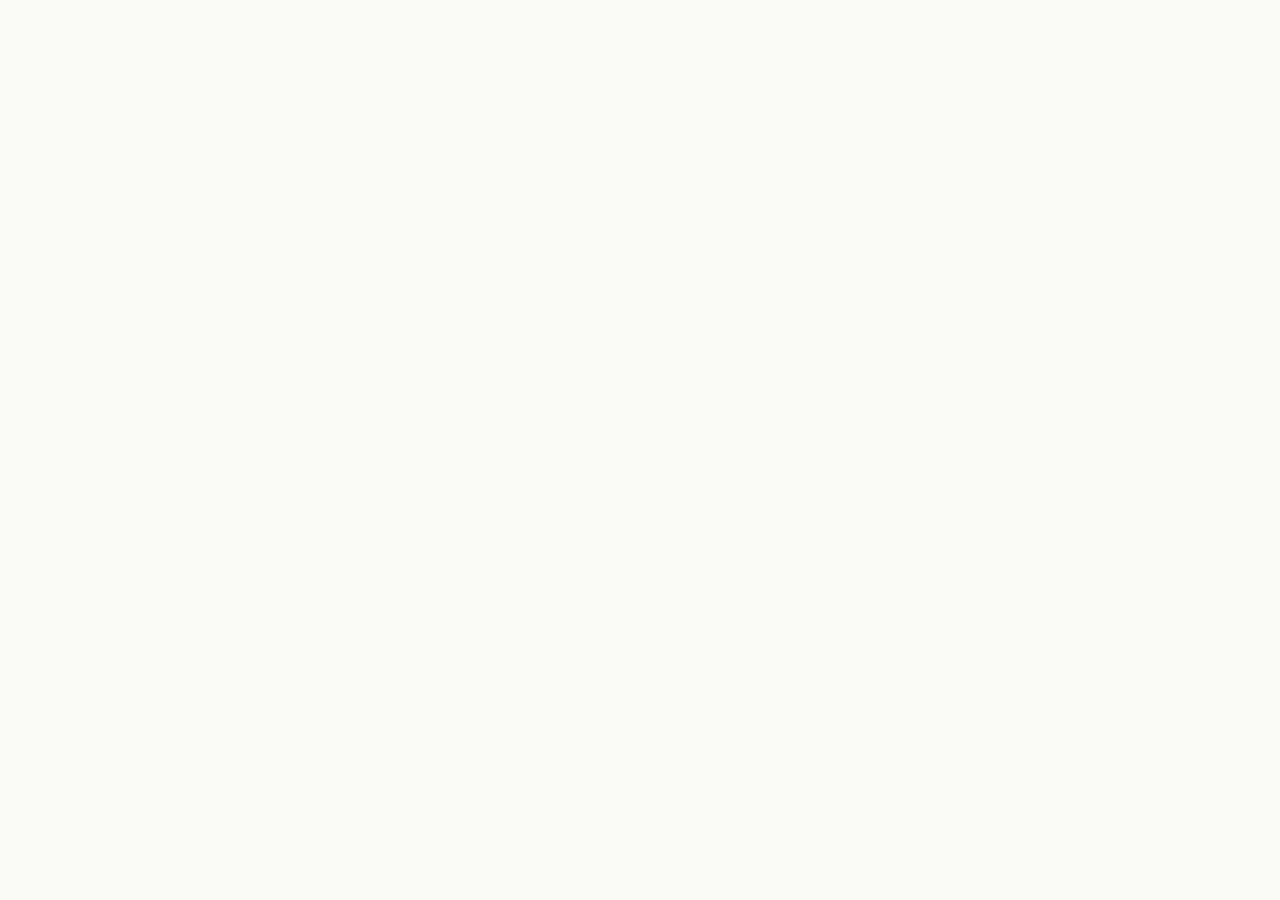
==== index.html @ 197f0a6a "fix: подключить Leaflet и markercluster в index.html и landing.html Карта (GIS) в кабинете админа ис" ====
<!doctype html>
<html lang="ru">
<head>
  <meta charset="utf-8" />
  <meta name="viewport" content="width=device-width, initial-scale=1" />
  <title>AfricaPortal — Кабинеты</title>

  <link rel="preconnect" href="https://fonts.googleapis.com">
  <link rel="preconnect" href="https://fonts.gstatic.com" crossorigin>
  <link rel="stylesheet" href="https://fonts.googleapis.com/css2?family=DM+Serif+Display&family=Plus+Jakarta+Sans:wght@400;500;600;700&display=swap">

  <link rel="stylesheet" href="styles.css" />

  <!-- Leaflet (GIS-карта) -->
  <link rel="stylesheet" href="https://unpkg.com/leaflet@1.9.4/dist/leaflet.css" />
  <link rel="stylesheet" href="https://unpkg.com/leaflet.markercluster@1.5.3/dist/MarkerCluster.css" />
  <link rel="stylesheet" href="https://unpkg.com/leaflet.markercluster@1.5.3/dist/MarkerCluster.Default.css" />
  <script src="https://unpkg.com/leaflet@1.9.4/dist/leaflet.js"></script>
  <script src="https://unpkg.com/leaflet.markercluster@1.5.3/dist/leaflet.markercluster.js"></script>
</head>
<body>
  <div id="root"></div>

  <script src="https://unpkg.com/react@18.3.1/umd/react.development.js" integrity="sha384-hD6/rw4ppMLGNu3tX5cjIb+uRZ7UkRJ6BPkLpg4hAu/6onKUg4lLsHAs9EBPT82L" crossorigin="anonymous"></script>
  <script src="https://unpkg.com/react-dom@18.3.1/umd/react-dom.development.js" integrity="sha384-u6aeetuaXnQ38mYT8rp6sbXaQe3NL9t+IBXmnYxwkUI2Hw4bsp2Wvmx4yRQF1uAm" crossorigin="anonymous"></script>
  <script src="https://unpkg.com/@babel/standalone@7.29.0/babel.min.js" integrity="sha384-m08KidiNqLdpJqLq95G/LEi8Qvjl/xUYll3QILypMoQ65QorJ9Lvtp2RXYGBFj1y" crossorigin="anonymous"></script>

  <script type="text/babel" src="data.jsx"></script>
  <script type="text/babel" src="ui.jsx"></script>
  <script type="text/babel" src="tweaks-panel.jsx"></script>
  <script type="text/babel" src="admin.jsx"></script>
  <script type="text/babel" src="partner.jsx"></script>
  <script type="text/babel" src="app.jsx"></script>
</body>
</html>
---- styles.css ----
/* AfricaPortal — Pan-African design system */

:root {
  /* Pan-African brand colors */
  --pa-red:         #D32F2F;
  --pa-red-light:   #FFEBEE;
  --pa-red-dark:    #B71C1C;
  --pa-green:       #2E7D32;
  --pa-green-light: #E8F5E9;
  --pa-green-dark:  #1B5E20;
  --pa-gold:        #F5C842;
  --pa-gold-light:  #FFFDE7;
  --pa-gold-mid:    #C8960A;
  --pa-night:       #1A0A00;
  --pa-night-mid:   #2C1A0A;
  --pa-night-light: #3D2A14;

  /* Sand neutrals */
  --sand-50:   #FAFAF6;
  --sand-100:  #F4EFE6;
  --sand-200:  #EAE6DC;
  --sand-300:  #DCD3BD;
  --sand-400:  #C8B89A;
  --sand-600:  #6B5A48;
  --sand-700:  #4A3E32;
  --sand-900:  #1A0A00;

  /* Semantic */
  --color-primary:        var(--pa-red);
  --color-primary-light:  var(--pa-red-light);
  --color-secondary:      var(--pa-green);
  --color-accent:         var(--pa-gold);
  --color-surface:        #ffffff;
  --color-surface-mute:   var(--sand-50);
  --color-base:           var(--sand-50);
  --color-border:         var(--sand-200);
  --color-border-strong:  var(--sand-300);
  --color-text:           var(--pa-night);
  --color-text-muted:     var(--sand-600);
  --color-text-hint:      var(--sand-400);
  --color-sidebar-bg:     #ffffff;
  --color-sidebar-text:   var(--pa-night);
  --color-sidebar-muted:  var(--sand-600);
  --color-sidebar-hover:  var(--sand-100);
  --color-sidebar-active-bg:   var(--pa-red-light);
  --color-sidebar-active-text: var(--pa-red-dark);
  --color-topbar-bg:      var(--sand-50);

  --shadow-rest:  0 1px 3px rgba(26,10,0,.07), 0 1px 2px rgba(26,10,0,.05);
  --shadow-hover: 0 8px 24px rgba(26,10,0,.10), 0 2px 6px rgba(26,10,0,.06);
  --shadow-pop:   0 16px 40px rgba(26,10,0,.18), 0 4px 12px rgba(26,10,0,.10);

  --radius-pill:  999px;
  --radius-ctl:   10px;
  --radius-card:  16px;
  --radius-hero:  22px;
}

/* ─── Themes ─── */
[data-theme="dark"] {
  --color-base:               var(--pa-night-mid);
  --color-surface:            var(--pa-night);
  --color-surface-mute:       var(--pa-night-mid);
  --color-sidebar-bg:         var(--pa-night);
  --color-sidebar-text:       var(--sand-100);
  --color-sidebar-muted:      var(--sand-400);
  --color-sidebar-hover:      var(--pa-night-light);
  --color-sidebar-active-bg:  var(--pa-night-light);
  --color-sidebar-active-text: var(--pa-gold);
  --color-topbar-bg:          var(--pa-night-mid);
  --color-border:             var(--pa-night-light);
  --color-border-strong:      #4d3a1f;
  --color-text:               var(--sand-100);
  --color-text-muted:         var(--sand-400);
  --color-text-hint:          var(--sand-600);
  --shadow-rest:  0 1px 3px rgba(0,0,0,.4), 0 1px 2px rgba(0,0,0,.3);
  --shadow-hover: 0 8px 24px rgba(0,0,0,.5), 0 2px 6px rgba(0,0,0,.3);
}

[data-theme="green"] {
  --color-sidebar-bg:         #1B5E20;
  --color-sidebar-text:       #F1F8E9;
  --color-sidebar-muted:      #A5D6A7;
  --color-sidebar-hover:      #2E7D32;
  --color-sidebar-active-bg:  #0d3d12;
  --color-sidebar-active-text: var(--pa-gold);
  --color-base:               #F1F8E9;
  --color-topbar-bg:          #F1F8E9;
}

[data-theme="gold"] {
  --color-base:               #FFFDE7;
  --color-topbar-bg:          #FFF8C4;
  --color-sidebar-bg:         #FFFDE7;
  --color-sidebar-hover:      #FFF8C4;
  --color-sidebar-active-bg:  #FFF59D;
  --color-sidebar-active-text: var(--pa-night);
}

/* ─── Base ─── */
* { box-sizing: border-box; }
html, body { margin: 0; padding: 0; }
body {
  font-family: 'Plus Jakarta Sans', system-ui, -apple-system, sans-serif;
  font-size: 14px;
  line-height: 1.5;
  color: var(--color-text);
  background: var(--color-base);
  -webkit-font-smoothing: antialiased;
  text-wrap: pretty;
}
.app-root {
  min-height: 100vh;
  background: var(--color-base);
  color: var(--color-text);
  transition: background-color .25s ease, color .25s ease;
}
.serif { font-family: 'DM Serif Display', Georgia, serif; font-weight: 400; }

h1, h2, h3, h4 {
  font-family: 'DM Serif Display', Georgia, serif;
  font-weight: 400;
  margin: 0;
  line-height: 1.15;
  color: var(--color-text);
}

button { font-family: inherit; cursor: pointer; }

/* Caption / uppercase tag */
.cap {
  font-size: 11px;
  font-weight: 700;
  letter-spacing: 0.06em;
  text-transform: uppercase;
  color: var(--color-text-muted);
}

/* ─── Focus visible ─── */
*:focus-visible {
  outline: 2px solid var(--pa-green);
  outline-offset: 2px;
  border-radius: 6px;
}

/* ─── Scrollbars ─── */
::-webkit-scrollbar { width: 10px; height: 10px; }
::-webkit-scrollbar-track { background: transparent; }
::-webkit-scrollbar-thumb {
  background: var(--color-border-strong);
  border-radius: 999px;
  border: 2px solid var(--color-base);
}
::-webkit-scrollbar-thumb:hover { background: var(--sand-600); }

/* ─── Pan African stripe ─── */
.pa-stripe { display: flex; width: 100%; flex-shrink: 0; }
.pa-stripe > span { flex: 1; }
.pa-stripe .s1 { background: var(--pa-red); }
.pa-stripe .s2 { background: var(--pa-night); }
.pa-stripe .s3 { background: var(--pa-green); }
.pa-stripe .s4 { background: var(--pa-gold); }

/* ─── Buttons ─── */
.btn {
  display: inline-flex;
  align-items: center;
  justify-content: center;
  gap: 8px;
  height: 40px;
  padding: 0 18px;
  border-radius: var(--radius-ctl);
  font-size: 14px;
  font-weight: 500;
  border: none;
  cursor: pointer;
  transition: all .15s ease;
  white-space: nowrap;
  text-decoration: none;
  user-select: none;
}
.btn:disabled { opacity: .5; cursor: not-allowed; }

.btn-primary {
  background: var(--color-primary);
  color: white;
}
.btn-primary:hover { filter: brightness(.92); }

.btn-secondary {
  background: transparent;
  color: var(--color-secondary);
  border: 1.5px solid var(--color-secondary);
}
.btn-secondary:hover { background: var(--pa-green-light); }

.btn-ghost {
  background: var(--sand-100);
  color: var(--pa-night);
}
[data-theme="dark"] .btn-ghost { background: var(--pa-night-light); color: var(--sand-100); }
.btn-ghost:hover { background: var(--sand-200); }
[data-theme="dark"] .btn-ghost:hover { background: #4d3a1f; }

.btn-danger {
  background: var(--pa-red-light);
  color: var(--pa-red);
}
.btn-danger:hover { background: var(--pa-red); color: white; }

.btn-gold {
  background: var(--pa-gold);
  color: var(--pa-night);
}
.btn-gold:hover { filter: brightness(.95); }

.btn-sm { height: 32px; padding: 0 12px; font-size: 13px; }
.btn-icon { width: 36px; padding: 0; height: 36px; }

/* ─── Inputs ─── */
.input, .textarea, .select {
  width: 100%;
  height: 40px;
  padding: 0 12px;
  border: 1.5px solid var(--color-border);
  border-radius: var(--radius-ctl);
  background: var(--color-surface);
  color: var(--color-text);
  font-family: inherit;
  font-size: 14px;
  transition: border-color .15s, box-shadow .15s;
  outline: none;
}
.textarea { height: auto; padding: 10px 12px; resize: vertical; min-height: 90px; }
.input::placeholder, .textarea::placeholder { color: var(--color-text-hint); }
.input:focus, .textarea:focus, .select:focus {
  border-color: var(--pa-green);
  box-shadow: 0 0 0 3px var(--pa-green-light);
}

/* ─── Status badge ─── */
.badge {
  display: inline-flex;
  align-items: center;
  gap: 6px;
  padding: 2px 12px;
  border-radius: var(--radius-pill);
  font-size: 12px;
  font-weight: 600;
  line-height: 1.5;
  white-space: nowrap;
}
.badge-dot {
  width: 6px; height: 6px;
  border-radius: 50%;
  flex-shrink: 0;
}
.badge-active   { background: var(--pa-green-light); color: var(--pa-green-dark); }
.badge-pending  { background: var(--pa-gold-light);  color: var(--pa-gold-mid); }
.badge-rejected { background: var(--pa-red-light);   color: var(--pa-red-dark); }
.badge-verified { background: var(--pa-night);       color: var(--pa-gold); }
.badge-draft    { background: var(--sand-100);       color: var(--sand-600); }
.badge-featured { background: var(--pa-gold-light);  color: var(--pa-night); }
.badge-new      { background: var(--pa-red); color: white; }

[data-theme="dark"] .badge-draft { background: var(--pa-night-light); color: var(--sand-300); }

.badge-dot-active   { background: var(--pa-green); }
.badge-dot-pending  { background: var(--pa-gold-mid); }
.badge-dot-rejected { background: var(--pa-red); }
.badge-dot-draft    { background: var(--sand-400); }

/* Pulse for urgent badges */
@keyframes pulse-soft {
  0%, 100% { box-shadow: 0 0 0 0 rgba(211, 47, 47, .4); }
  50% { box-shadow: 0 0 0 6px rgba(211, 47, 47, 0); }
}
.pulse { animation: pulse-soft 2s infinite; }

/* ─── Card ─── */
.card {
  background: var(--color-surface);
  border: 1px solid var(--color-border);
  border-radius: var(--radius-card);
  box-shadow: var(--shadow-rest);
  transition: box-shadow .2s ease, transform .2s ease;
}
.card-hover:hover { box-shadow: var(--shadow-hover); transform: translateY(-1px); }

.card-pad { padding: 20px; }

/* ─── Layout ─── */
.shell {
  display: flex;
  min-height: 100vh;
  background: var(--color-base);
}
.shell-main {
  flex: 1;
  min-width: 0;
  display: flex;
  flex-direction: column;
}
.shell-content {
  flex: 1;
  padding: 24px 32px 64px;
  max-width: 100%;
  overflow-x: hidden;
}

/* ─── Sidebar ─── */
.sidebar {
  width: 240px;
  flex-shrink: 0;
  background: var(--color-sidebar-bg);
  border-right: 1px solid var(--color-border);
  display: flex;
  flex-direction: column;
  color: var(--color-sidebar-text);
  transition: width .25s cubic-bezier(.4,0,.2,1);
  position: sticky;
  top: 0;
  height: 100vh;
  z-index: 30;
}
.sidebar-collapsed { width: 64px; }

.sidebar-brand {
  display: flex;
  align-items: center;
  gap: 10px;
  padding: 18px 18px 14px;
  flex-shrink: 0;
  overflow: hidden;
  white-space: nowrap;
}
.sidebar-collapsed .sidebar-brand { padding: 18px 12px 14px; }

.brand-logo {
  width: 32px; height: 32px;
  border-radius: 8px;
  background: var(--pa-night);
  color: var(--pa-gold);
  display: grid;
  place-items: center;
  flex-shrink: 0;
  font-family: 'DM Serif Display', serif;
  font-size: 18px;
  position: relative;
  overflow: hidden;
}
.brand-logo::after {
  content: '';
  position: absolute;
  bottom: 0; left: 0; right: 0;
  height: 4px;
  background: linear-gradient(to right, var(--pa-red) 0 25%, var(--pa-night) 25% 50%, var(--pa-green) 50% 75%, var(--pa-gold) 75% 100%);
}

.sidebar .brand-text {
  font-family: 'DM Serif Display', serif;
  font-size: 17px;
  line-height: 1;
  letter-spacing: -.01em;
  color: var(--color-sidebar-text);
}
.sidebar .brand-text .accent { color: var(--pa-red); }
[data-theme="dark"]  .sidebar .brand-text .accent,
[data-theme="green"] .sidebar .brand-text .accent { color: var(--pa-gold); }

.sidebar-section {
  padding: 6px 14px;
  margin-top: 14px;
  font-size: 10px;
  font-weight: 700;
  letter-spacing: .1em;
  text-transform: uppercase;
  color: var(--color-sidebar-muted);
  overflow: hidden;
  white-space: nowrap;
  text-overflow: ellipsis;
}
.sidebar-collapsed .sidebar-section {
  font-size: 0;
  border-top: 1px solid var(--color-border);
  margin: 14px 12px 0;
  padding: 8px 0;
}

.sidebar-nav { flex: 1; overflow-y: auto; overflow-x: hidden; padding-bottom: 12px; }

.nav-item {
  display: flex;
  align-items: center;
  gap: 12px;
  height: 38px;
  margin: 2px 10px;
  padding: 0 12px;
  border-radius: 9px;
  color: var(--color-sidebar-text);
  font-size: 13.5px;
  font-weight: 500;
  cursor: pointer;
  border: none;
  background: transparent;
  width: calc(100% - 20px);
  text-align: left;
  position: relative;
  transition: background .12s ease, color .12s ease;
}
.nav-item:hover { background: var(--color-sidebar-hover); }
.nav-item.active {
  background: var(--color-sidebar-active-bg);
  color: var(--color-sidebar-active-text);
  font-weight: 600;
}
.nav-item.active::before {
  content: '';
  position: absolute;
  left: -10px;
  top: 8px; bottom: 8px;
  width: 3px;
  border-radius: 0 3px 3px 0;
  background: var(--pa-red);
}
[data-theme="green"] .nav-item.active::before,
[data-theme="dark"] .nav-item.active::before { background: var(--pa-gold); }

.nav-icon { width: 18px; height: 18px; flex-shrink: 0; opacity: .9; }
.nav-label { flex: 1; min-width: 0; overflow: hidden; text-overflow: ellipsis; white-space: nowrap; }
.nav-count {
  background: var(--pa-red);
  color: white;
  font-size: 11px;
  font-weight: 700;
  padding: 1px 7px;
  border-radius: 999px;
  min-width: 22px;
  text-align: center;
}
.nav-chip {
  font-size: 10px;
  font-weight: 700;
  padding: 2px 7px;
  border-radius: 999px;
  background: var(--pa-gold);
  color: var(--pa-night);
  letter-spacing: .03em;
}

.sidebar-collapsed .nav-label,
.sidebar-collapsed .nav-count,
.sidebar-collapsed .nav-chip { display: none; }
.sidebar-collapsed .nav-item { justify-content: center; padding: 0; margin: 2px 8px; width: calc(100% - 16px); }

.sidebar-footer {
  border-top: 1px solid var(--color-border);
  padding: 12px;
  flex-shrink: 0;
}

/* ─── Theme switcher ─── */
.theme-switcher {
  display: flex;
  align-items: center;
  gap: 6px;
  padding: 6px;
  background: var(--color-base);
  border-radius: 10px;
}
[data-theme="dark"] .theme-switcher { background: var(--pa-night-light); }
.sidebar-collapsed .theme-switcher { flex-direction: column; }

.theme-dot-btn {
  flex: 1;
  height: 32px;
  border-radius: 7px;
  border: 2px solid transparent;
  background: transparent;
  cursor: pointer;
  display: flex;
  align-items: center;
  justify-content: center;
  gap: 3px;
  padding: 0;
  transition: border-color .15s, transform .15s;
}
.theme-dot-btn:hover { transform: translateY(-1px); }
.theme-dot-btn.active { border-color: var(--pa-green); }
[data-theme="dark"] .theme-dot-btn.active { border-color: var(--pa-gold); }

.theme-dot {
  width: 8px; height: 8px;
  border-radius: 50%;
  border: 1px solid rgba(0,0,0,.1);
}

/* ─── Topbar ─── */
.topbar {
  height: 60px;
  background: var(--color-topbar-bg);
  border-bottom: 1px solid var(--color-border);
  display: flex;
  align-items: center;
  gap: 16px;
  padding: 0 32px;
  position: sticky;
  top: 0;
  z-index: 20;
  backdrop-filter: blur(8px);
}

.crumbs { display: flex; align-items: center; gap: 6px; font-size: 13px; color: var(--color-text-muted); min-width: 0; }
.crumbs .sep { opacity: .4; }
.crumbs .last { color: var(--color-text); font-weight: 600; }

.topbar-search {
  flex: 1;
  max-width: 420px;
  margin-left: auto;
  position: relative;
}
.topbar-search .input { padding-left: 38px; height: 38px; background: var(--color-surface); }
.topbar-search .kbd {
  position: absolute;
  right: 8px; top: 50%;
  transform: translateY(-50%);
  font-size: 11px;
  font-weight: 600;
  color: var(--color-text-hint);
  background: var(--color-base);
  border: 1px solid var(--color-border);
  border-radius: 5px;
  padding: 2px 6px;
}
.topbar-search .search-ico {
  position: absolute;
  left: 12px; top: 50%;
  transform: translateY(-50%);
  color: var(--color-text-muted);
  pointer-events: none;
}

.topbar-bell {
  position: relative;
  width: 38px; height: 38px;
  display: grid;
  place-items: center;
  background: var(--color-surface);
  border: 1px solid var(--color-border);
  border-radius: 10px;
  color: var(--color-text);
  cursor: pointer;
}
.topbar-bell .dot {
  position: absolute;
  top: 8px; right: 9px;
  width: 8px; height: 8px;
  background: var(--pa-red);
  border-radius: 50%;
  border: 2px solid var(--color-topbar-bg);
}

.user-chip {
  display: flex;
  align-items: center;
  gap: 10px;
  padding: 4px 10px 4px 4px;
  border-radius: 999px;
  background: var(--color-surface);
  border: 1px solid var(--color-border);
}
.user-chip .av {
  width: 30px; height: 30px;
  border-radius: 50%;
  background: linear-gradient(135deg, var(--pa-red) 0%, var(--pa-gold) 100%);
  color: white;
  display: grid;
  place-items: center;
  font-weight: 700;
  font-size: 12px;
  flex-shrink: 0;
}
.user-chip .name { font-size: 13px; font-weight: 600; line-height: 1.1; }
.user-chip .role { font-size: 10px; color: var(--color-text-muted); letter-spacing: .04em; text-transform: uppercase; font-weight: 700; }
.role-chip {
  font-size: 10px;
  font-weight: 700;
  letter-spacing: .04em;
  padding: 4px 9px;
  border-radius: 999px;
  background: var(--pa-night);
  color: var(--pa-gold);
  text-transform: uppercase;
}

/* Role switcher (segmented control in topbar) */
.role-switch {
  display: inline-flex;
  align-items: center;
  background: var(--color-surface);
  border: 1px solid var(--color-border);
  border-radius: 999px;
  padding: 3px;
  gap: 2px;
}
.role-switch button {
  display: inline-flex;
  align-items: center;
  gap: 5px;
  height: 30px;
  padding: 0 12px;
  border: none;
  background: transparent;
  color: var(--color-text-muted);
  font-size: 12.5px;
  font-weight: 600;
  border-radius: 999px;
  cursor: pointer;
  white-space: nowrap;
  transition: background .15s, color .15s;
}
.role-switch button:hover { color: var(--color-text); }
.role-switch button.active {
  background: var(--pa-night);
  color: var(--pa-gold);
}
[data-theme="green"] .role-switch button.active { background: var(--pa-green-dark); color: white; }
[data-theme="gold"] .role-switch button.active { background: var(--pa-red); color: white; }

/* Home button (back to landing) */
.home-btn {
  display: inline-flex;
  align-items: center;
  gap: 6px;
  height: 38px;
  padding: 0 14px;
  background: var(--color-surface);
  border: 1px solid var(--color-border);
  border-radius: 10px;
  color: var(--color-text);
  font-size: 13px;
  font-weight: 600;
  cursor: pointer;
  text-decoration: none;
  transition: all .15s;
}
.home-btn:hover {
  border-color: var(--pa-red);
  color: var(--pa-red);
}
.home-btn.spec-btn:hover {
  border-color: var(--pa-green);
  color: var(--pa-green);
}

.sub-chip {
  display: inline-flex;
  align-items: center;
  gap: 6px;
  padding: 4px 12px;
  border-radius: 999px;
  background: var(--pa-night);
  color: var(--pa-gold);
  font-size: 12px;
  font-weight: 700;
  letter-spacing: .02em;
}
.sub-chip .days { color: var(--sand-300); font-weight: 500; font-size: 11px; }

/* ─── Page header ─── */
.page-head {
  display: flex;
  align-items: center;
  justify-content: space-between;
  gap: 16px;
  margin-bottom: 22px;
  flex-wrap: wrap;
}
.page-title {
  font-size: 26px;
  letter-spacing: -.01em;
}
.page-sub { color: var(--color-text-muted); font-size: 13.5px; margin-top: 4px; }

/* ─── Metric card ─── */
.metric {
  background: var(--color-surface);
  border: 1px solid var(--color-border);
  border-radius: var(--radius-card);
  padding: 18px 18px 16px;
  box-shadow: var(--shadow-rest);
  position: relative;
  overflow: hidden;
  transition: transform .18s, box-shadow .18s;
}
.metric:hover { transform: translateY(-2px); box-shadow: var(--shadow-hover); }

.metric-head {
  display: flex;
  align-items: center;
  justify-content: space-between;
  margin-bottom: 10px;
}
.metric-label { font-size: 11px; font-weight: 700; text-transform: uppercase; letter-spacing: .06em; color: var(--color-text-muted); }
.metric-icon {
  width: 28px; height: 28px;
  border-radius: 8px;
  display: grid;
  place-items: center;
  background: var(--sand-100);
  color: var(--color-text);
}
.metric-icon.red { background: var(--pa-red-light); color: var(--pa-red); }
.metric-icon.green { background: var(--pa-green-light); color: var(--pa-green); }
.metric-icon.gold { background: var(--pa-gold-light); color: var(--pa-gold-mid); }

[data-theme="dark"] .metric-icon { background: var(--pa-night-light); color: var(--sand-100); }
[data-theme="dark"] .metric-icon.red { background: rgba(211,47,47,.18); color: var(--pa-red); }
[data-theme="dark"] .metric-icon.green { background: rgba(46,125,50,.2); color: #81C784; }
[data-theme="dark"] .metric-icon.gold { background: rgba(245,200,66,.15); color: var(--pa-gold); }

.metric-value {
  font-family: 'DM Serif Display', serif;
  font-size: 30px;
  line-height: 1;
  letter-spacing: -.01em;
  color: var(--color-text);
}
.metric-value.red { color: var(--pa-red); }
.metric-value.green { color: var(--pa-green-dark); }
.metric-value.gold { color: var(--pa-gold-mid); }

[data-theme="dark"] .metric-value.green { color: #81C784; }

.metric-foot {
  display: flex;
  align-items: center;
  justify-content: space-between;
  margin-top: 12px;
  gap: 8px;
}
.metric-delta {
  display: inline-flex;
  align-items: center;
  gap: 3px;
  font-size: 12px;
  font-weight: 600;
}
.metric-delta.up { color: var(--pa-green); }
.metric-delta.down { color: var(--pa-red); }
.metric-delta.neutral { color: var(--color-text-muted); }

.metric-sub { font-size: 12px; color: var(--color-text-muted); }

.metric-spark { height: 24px; }

/* ─── Grid utils ─── */
.grid-4 { display: grid; grid-template-columns: repeat(4, 1fr); gap: 16px; }
.grid-3 { display: grid; grid-template-columns: repeat(3, 1fr); gap: 16px; }
.grid-2 { display: grid; grid-template-columns: repeat(2, 1fr); gap: 16px; }
.grid-12 { display: grid; grid-template-columns: repeat(12, 1fr); gap: 20px; }
@media (max-width: 980px) {
  .grid-4 { grid-template-columns: repeat(2, 1fr); }
  .grid-3 { grid-template-columns: repeat(2, 1fr); }
  .grid-12 { grid-template-columns: 1fr; }
}

/* ─── Section headers ─── */
.sec-head {
  display: flex;
  align-items: baseline;
  justify-content: space-between;
  margin-bottom: 14px;
}
.sec-title { font-size: 18px; color: var(--color-text); }
.sec-link { font-size: 13px; color: var(--pa-green); text-decoration: none; font-weight: 600; cursor: pointer; }
.sec-link:hover { text-decoration: underline; }

/* ─── Аналитика: компактный режим ─── */
.analytics-compact .page-title { font-size: 22px; }
.analytics-compact .page-sub { font-size: 12px; }
.analytics-compact .sec-title { font-size: 14px; }
.analytics-compact .metric { padding: 14px; }
.analytics-compact .metric-value { font-size: 22px; }
.analytics-compact .metric-label { font-size: 10px; }
.analytics-compact .metric-spark { height: 18px; }
.analytics-compact .card-pad { padding: 14px; }
.analytics-compact .grid-4 { gap: 12px; }
.analytics-compact .grid-12 { gap: 12px; }
.analytics-compact .tabs button { padding: 5px 10px; font-size: 12px; }

/* ─── Activity feed ─── */
.feed { display: flex; flex-direction: column; gap: 14px; }
.feed-item {
  display: flex;
  align-items: flex-start;
  gap: 12px;
  padding: 4px 0;
}
.feed-dot {
  width: 30px; height: 30px;
  border-radius: 50%;
  display: grid;
  place-items: center;
  flex-shrink: 0;
}
.feed-dot.green { background: var(--pa-green-light); color: var(--pa-green); }
.feed-dot.red { background: var(--pa-red-light); color: var(--pa-red); }
.feed-dot.gold { background: var(--pa-gold-light); color: var(--pa-gold-mid); }
.feed-dot.night { background: var(--pa-night); color: var(--pa-gold); }
.feed-dot.sand { background: var(--sand-100); color: var(--sand-600); }
[data-theme="dark"] .feed-dot.sand { background: var(--pa-night-light); color: var(--sand-300); }

.feed-body { flex: 1; min-width: 0; font-size: 13.5px; line-height: 1.5; }
.feed-body b { font-weight: 600; }
.feed-time { font-size: 11.5px; color: var(--color-text-muted); margin-top: 2px; }

/* ─── Tabs / pill nav ─── */
.tabs {
  display: inline-flex;
  background: var(--color-surface);
  border: 1px solid var(--color-border);
  border-radius: 10px;
  padding: 3px;
  gap: 2px;
}
.tabs button {
  background: transparent;
  border: none;
  color: var(--color-text-muted);
  font-size: 13px;
  font-weight: 600;
  padding: 6px 14px;
  border-radius: 7px;
  cursor: pointer;
  white-space: nowrap;
  transition: background .15s, color .15s;
}
.tabs button.active {
  background: var(--pa-night);
  color: var(--pa-gold);
}
[data-theme="green"] .tabs button.active { background: var(--pa-green-dark); color: white; }

/* Filter pills */
.filter-pills { display: flex; gap: 6px; flex-wrap: wrap; }
.filter-pills button {
  background: var(--color-surface);
  border: 1px solid var(--color-border);
  color: var(--color-text);
  font-size: 13px;
  padding: 6px 12px;
  border-radius: 999px;
  cursor: pointer;
  font-weight: 500;
  transition: all .12s;
}
.filter-pills button:hover { border-color: var(--color-border-strong); }
.filter-pills button.active {
  background: var(--pa-night);
  color: white;
  border-color: var(--pa-night);
}
.filter-pills button .ct {
  font-size: 11px;
  font-weight: 700;
  margin-left: 6px;
  opacity: .7;
}

/* ─── Data table ─── */
.table-wrap {
  background: var(--color-surface);
  border: 1px solid var(--color-border);
  border-radius: var(--radius-card);
  overflow: hidden;
  box-shadow: var(--shadow-rest);
}
.table-toolbar {
  display: flex;
  align-items: center;
  gap: 12px;
  padding: 14px 18px;
  border-bottom: 1px solid var(--color-border);
  flex-wrap: wrap;
}
.table-toolbar .grow { flex: 1; min-width: 200px; }
.dtable {
  width: 100%;
  border-collapse: collapse;
  font-size: 13.5px;
}
.dtable th {
  text-align: left;
  font-size: 11px;
  font-weight: 700;
  text-transform: uppercase;
  letter-spacing: .06em;
  color: var(--color-text-muted);
  padding: 12px 14px;
  border-bottom: 1px solid var(--color-border);
  background: var(--color-surface-mute);
  white-space: nowrap;
  cursor: pointer;
  user-select: none;
}
.dtable th:hover { color: var(--color-text); }
.dtable th .sort-ic { font-size: 9px; margin-left: 4px; opacity: .5; }
.dtable th.sorted .sort-ic { opacity: 1; color: var(--pa-green); }

.dtable td {
  padding: 14px;
  border-bottom: 1px solid var(--color-border);
  vertical-align: middle;
}
.dtable tr:last-child td { border-bottom: none; }
.dtable tbody tr:hover { background: var(--color-surface-mute); }
.dtable tbody tr.selected { background: var(--pa-gold-light); }
[data-theme="dark"] .dtable tbody tr.selected { background: rgba(245,200,66,.08); }

.thumb {
  width: 44px; height: 44px;
  border-radius: 10px;
  background: var(--sand-200);
  background-size: cover;
  background-position: center;
  flex-shrink: 0;
}

.cell-title { font-weight: 600; color: var(--color-text); }
.cell-sub { font-size: 12px; color: var(--color-text-muted); margin-top: 2px; }

.checkbox {
  width: 18px; height: 18px;
  border: 1.5px solid var(--color-border-strong);
  border-radius: 5px;
  display: inline-grid;
  place-items: center;
  cursor: pointer;
  background: var(--color-surface);
  vertical-align: middle;
  transition: all .15s;
}
.checkbox.checked { background: var(--pa-green); border-color: var(--pa-green); }
.checkbox.checked::after {
  content: '';
  width: 9px; height: 5px;
  border-left: 2px solid white;
  border-bottom: 2px solid white;
  transform: rotate(-45deg) translate(1px, -1px);
}

/* AI moderation chip */
.ai-chip { display: inline-flex; align-items: center; gap: 4px; font-size: 11px; font-weight: 700; padding: 2px 8px; border-radius: 999px; }
.ai-chip.safe { background: var(--pa-green-light); color: var(--pa-green-dark); }
.ai-chip.review { background: var(--pa-gold-light); color: var(--pa-gold-mid); }
.ai-chip.flag { background: var(--pa-red-light); color: var(--pa-red-dark); }

/* Rating stars */
.rating { display: inline-flex; align-items: center; gap: 2px; color: var(--pa-gold-mid); font-weight: 600; }

/* ─── Country flag emoji (simple) ─── */
.flag { font-size: 14px; line-height: 1; }

/* ─── Listing card ─── */
.listing-card {
  background: var(--color-surface);
  border: 1px solid var(--color-border);
  border-radius: var(--radius-card);
  overflow: hidden;
  box-shadow: var(--shadow-rest);
  display: flex;
  flex-direction: column;
  transition: transform .2s, box-shadow .2s;
  cursor: pointer;
}
.listing-card:hover { transform: translateY(-2px); box-shadow: var(--shadow-hover); }

.listing-cover {
  aspect-ratio: 16 / 9;
  background-size: cover;
  background-position: center;
  background-color: var(--sand-200);
  position: relative;
}
.listing-cover .cover-tags {
  position: absolute;
  top: 12px; left: 12px;
  display: flex;
  gap: 6px;
}
.listing-cover .cover-fav {
  position: absolute;
  top: 12px; right: 12px;
  width: 32px; height: 32px;
  background: rgba(255,255,255,.95);
  border-radius: 50%;
  display: grid;
  place-items: center;
  border: none;
  cursor: pointer;
}
.listing-body { padding: 14px 14px 14px; flex: 1; }
.listing-stats {
  display: flex;
  gap: 14px;
  margin-top: 8px;
  font-size: 12px;
  color: var(--color-text-muted);
}
.listing-stats span { display: inline-flex; align-items: center; gap: 4px; }
.listing-stats b { color: var(--color-text); font-weight: 600; }

.profile-bar {
  height: 6px;
  background: var(--sand-100);
  border-radius: 999px;
  overflow: hidden;
  margin-top: 12px;
}
[data-theme="dark"] .profile-bar { background: var(--pa-night-light); }
.profile-bar > span {
  display: block;
  height: 100%;
  border-radius: 999px;
  transition: width .5s ease;
}
.profile-bar > span.low { background: var(--pa-red); }
.profile-bar > span.mid { background: var(--pa-gold); }
.profile-bar > span.high { background: var(--pa-green); }
.profile-meta {
  display: flex;
  justify-content: space-between;
  font-size: 11.5px;
  color: var(--color-text-muted);
  margin-top: 6px;
}

.listing-foot {
  display: flex;
  justify-content: space-between;
  align-items: center;
  padding: 10px 14px;
  border-top: 1px solid var(--color-border);
  background: var(--color-surface-mute);
}
.listing-foot .pa-stripe { width: 60px; height: 3px; border-radius: 99px; overflow: hidden; }

/* Chip (small) */
.chip {
  display: inline-flex;
  align-items: center;
  gap: 4px;
  font-size: 11px;
  font-weight: 600;
  padding: 3px 9px;
  border-radius: 999px;
  background: rgba(255,255,255,.9);
  color: var(--pa-night);
  backdrop-filter: blur(4px);
}
.chip.dark { background: rgba(26,10,0,.7); color: white; }
.chip.gold { background: var(--pa-gold); color: var(--pa-night); }

/* ─── Modal ─── */
.modal-overlay {
  position: fixed;
  inset: 0;
  background: rgba(26,10,0,.5);
  display: grid;
  place-items: center;
  z-index: 100;
  padding: 24px;
  animation: fade-in .15s ease;
}
@keyframes fade-in { from { opacity: 0 } to { opacity: 1 } }
.modal {
  background: var(--color-surface);
  border-radius: var(--radius-hero);
  max-width: 520px;
  width: 100%;
  box-shadow: var(--shadow-pop);
  overflow: hidden;
  animation: modal-in .25s cubic-bezier(.16,1,.3,1);
}
.modal.modal-lg { max-width: 920px; }
.modal.modal-xl { max-width: 1140px; }
.modal-body { max-height: 70vh; overflow-y: auto; }
@keyframes modal-in {
  from { opacity: 0; transform: translateY(20px) scale(.96); }
  to   { opacity: 1; transform: translateY(0) scale(1); }
}
.modal-head { padding: 22px 24px 6px; }
.modal-title { font-size: 22px; }
.modal-body { padding: 6px 24px 18px; }
.modal-foot {
  display: flex;
  justify-content: flex-end;
  gap: 10px;
  padding: 16px 24px;
  border-top: 1px solid var(--color-border);
  background: var(--color-surface-mute);
}

/* ─── Bulk action bar ─── */
.bulk-bar {
  display: flex;
  align-items: center;
  gap: 12px;
  padding: 10px 18px;
  background: var(--pa-night);
  color: var(--sand-100);
  border-top: 1px solid var(--pa-night-light);
}
.bulk-bar b { color: var(--pa-gold); }

/* ─── Verification banner ─── */
.verify-banner {
  background: linear-gradient(120deg, var(--pa-gold-light), #FFF59D);
  border: 1px solid var(--pa-gold);
  border-radius: var(--radius-card);
  padding: 16px 20px;
  display: flex;
  align-items: center;
  gap: 18px;
  margin-bottom: 22px;
}
.verify-icon {
  width: 44px; height: 44px;
  border-radius: 12px;
  background: var(--pa-gold);
  color: var(--pa-night);
  display: grid;
  place-items: center;
  flex-shrink: 0;
}
.verify-text { flex: 1; min-width: 0; }
.verify-title { font-weight: 700; font-size: 14px; color: var(--pa-night); margin-bottom: 4px; }
.verify-stage { display: flex; gap: 8px; margin-top: 8px; align-items: center; }
.verify-stage .step {
  display: flex; align-items: center; gap: 8px;
  font-size: 12px;
  color: var(--pa-night);
}
.verify-stage .step .dot {
  width: 22px; height: 22px;
  border-radius: 50%;
  display: grid;
  place-items: center;
  background: white;
  border: 2px solid var(--sand-300);
  font-size: 10px;
  font-weight: 700;
  color: var(--sand-600);
}
.verify-stage .step.done .dot { background: var(--pa-green); border-color: var(--pa-green); color: white; }
.verify-stage .step.active .dot { background: var(--pa-red); border-color: var(--pa-red); color: white; }
.verify-stage .step-line {
  flex: 0 0 28px;
  height: 2px;
  background: var(--sand-300);
}
.verify-stage .step-line.done { background: var(--pa-green); }

/* ─── Drawer (lead detail) ─── */
.drawer-overlay {
  position: fixed;
  inset: 0;
  background: rgba(26,10,0,.4);
  z-index: 90;
  animation: fade-in .15s ease;
}
.drawer {
  position: fixed;
  top: 0; right: 0;
  bottom: 0;
  width: 100%;
  max-width: 520px;
  background: var(--color-surface);
  z-index: 95;
  display: flex;
  flex-direction: column;
  box-shadow: -12px 0 40px rgba(26,10,0,.2);
  animation: slide-in .28s cubic-bezier(.16,1,.3,1);
}
@keyframes slide-in {
  from { transform: translateX(100%); }
  to   { transform: translateX(0); }
}

/* ─── Sparkline ─── */
.spark-path { fill: none; stroke-width: 2; stroke-linecap: round; stroke-linejoin: round; }
.spark-fill { opacity: .2; }

/* ─── Chart axes ─── */
.axis text { font-size: 11px; fill: var(--color-text-muted); font-family: inherit; }
.axis line, .axis path { stroke: var(--color-border); }
.grid-line { stroke: var(--color-border); stroke-dasharray: 3 3; opacity: .6; }

/* ─── Empty state ─── */
.empty {
  text-align: center;
  padding: 60px 20px;
  color: var(--color-text-muted);
}
.empty-illo {
  width: 90px; height: 90px;
  margin: 0 auto 16px;
  border-radius: 50%;
  background: var(--sand-100);
  display: grid;
  place-items: center;
  color: var(--sand-400);
}
[data-theme="dark"] .empty-illo { background: var(--pa-night-light); color: var(--sand-600); }

/* ─── Avatar ─── */
.avatar {
  width: 36px; height: 36px;
  border-radius: 50%;
  display: grid;
  place-items: center;
  color: white;
  font-weight: 700;
  font-size: 13px;
  flex-shrink: 0;
}
.avatar.sm { width: 28px; height: 28px; font-size: 11px; }
.avatar.lg { width: 48px; height: 48px; font-size: 16px; }
.av-1 { background: linear-gradient(135deg, #D32F2F, #FF7043); }
.av-2 { background: linear-gradient(135deg, #2E7D32, #66BB6A); }
.av-3 { background: linear-gradient(135deg, #F5C842, #FFB300); color: var(--pa-night); }
.av-4 { background: linear-gradient(135deg, #1A0A00, #4A3E32); }
.av-5 { background: linear-gradient(135deg, #6A1B9A, #AB47BC); }
.av-6 { background: linear-gradient(135deg, #0277BD, #29B6F6); }

/* ─── Welcome hero ─── */
.welcome {
  background: linear-gradient(120deg, var(--pa-night) 0%, var(--pa-night-mid) 65%, var(--pa-red-dark) 100%);
  color: var(--sand-100);
  border-radius: var(--radius-hero);
  padding: 28px 30px;
  margin-bottom: 22px;
  display: flex;
  align-items: center;
  gap: 24px;
  position: relative;
  overflow: hidden;
}
.welcome::before {
  content: '';
  position: absolute;
  right: -40px; top: -40px;
  width: 220px; height: 220px;
  border-radius: 50%;
  background: radial-gradient(circle, rgba(245,200,66,.4) 0%, transparent 70%);
}
.welcome-text { flex: 1; position: relative; z-index: 1; min-width: 0; }
.welcome-hi { font-size: 28px; color: white; }
.welcome-hi .accent { color: var(--pa-gold); }
.welcome-sub { color: var(--sand-300); font-size: 14px; margin-top: 6px; }
.welcome-actions { display: flex; gap: 8px; margin-top: 14px; flex-wrap: wrap; position: relative; z-index: 1; }
.welcome-actions .btn-ghost { background: rgba(255,255,255,.1); color: white; backdrop-filter: blur(6px); }
.welcome-actions .btn-ghost:hover { background: rgba(255,255,255,.18); }

/* ─── Step indicator (wizard) ─── */
.stepper {
  display: flex;
  align-items: center;
  gap: 8px;
  background: var(--color-surface);
  border: 1px solid var(--color-border);
  border-radius: var(--radius-card);
  padding: 16px 20px;
  margin-bottom: 18px;
}
.stepper .step {
  display: flex; align-items: center; gap: 10px;
  font-size: 13px;
  font-weight: 500;
  color: var(--color-text-muted);
}
.stepper .step .num {
  width: 26px; height: 26px;
  border-radius: 50%;
  background: var(--sand-100);
  display: grid;
  place-items: center;
  font-size: 12px;
  font-weight: 700;
  color: var(--sand-600);
}
[data-theme="dark"] .stepper .step .num { background: var(--pa-night-light); color: var(--sand-400); }
.stepper .step.active .num { background: var(--pa-red); color: white; }
.stepper .step.active { color: var(--color-text); font-weight: 600; }
.stepper .step.done .num { background: var(--pa-green); color: white; }
.stepper .line { flex: 1; height: 2px; background: var(--sand-200); border-radius: 999px; }
[data-theme="dark"] .stepper .line { background: var(--pa-night-light); }
.stepper .line.done { background: var(--pa-green); }

/* ─── Lead row ─── */
.lead-row {
  display: flex;
  align-items: flex-start;
  gap: 12px;
  padding: 14px 16px;
  border-bottom: 1px solid var(--color-border);
  cursor: pointer;
  transition: background .12s;
}
.lead-row:hover { background: var(--color-surface-mute); }
.lead-row.active { background: var(--pa-gold-light); }
[data-theme="dark"] .lead-row.active { background: rgba(245,200,66,.08); }
.lead-row.unread { font-weight: 600; }
.lead-row .dot {
  width: 8px; height: 8px;
  border-radius: 50%;
  flex-shrink: 0;
  margin-top: 14px;
}
.lead-row .dot.new { background: var(--pa-red); }
.lead-row .dot.progress { background: var(--pa-gold); }
.lead-row .dot.closed { background: var(--pa-green); }
.lead-body { flex: 1; min-width: 0; }
.lead-name { display: flex; align-items: center; gap: 6px; font-size: 13.5px; }
.lead-preview { font-size: 12.5px; color: var(--color-text-muted); margin-top: 2px; white-space: nowrap; overflow: hidden; text-overflow: ellipsis; }
.lead-meta { display: flex; justify-content: space-between; align-items: center; gap: 8px; margin-top: 4px; font-size: 11px; color: var(--color-text-muted); }

/* ─── Animations ─── */
@keyframes counter-up {
  from { opacity: 0; transform: translateY(8px); }
  to { opacity: 1; transform: translateY(0); }
}
.fade-in { animation: counter-up .3s ease both; }

@keyframes stagger-in {
  from { opacity: 0; transform: translateY(12px); }
  to { opacity: 1; transform: translateY(0); }
}

/* Responsive */
@media (max-width: 1100px) {
  .sidebar { width: 64px; }
  .sidebar .nav-label,
  .sidebar .nav-count,
  .sidebar .nav-chip { display: none; }
  .sidebar .nav-item { justify-content: center; padding: 0; }
  .sidebar .sidebar-brand .brand-text { display: none; }
  .sidebar .sidebar-section { font-size: 0; border-top: 1px solid var(--color-border); margin: 14px 12px 0; padding: 8px 0; }
  .sidebar .theme-switcher { flex-direction: column; }
}
@media (max-width: 720px) {
  .shell-content { padding: 16px; }
  .topbar { padding: 0 16px; }
  .topbar-search { display: none; }
  .role-switch { display: none; }
  .home-btn span { display: none; }
  .home-btn { padding: 0 10px; }
  .grid-4, .grid-3 { grid-template-columns: 1fr 1fr; }
}
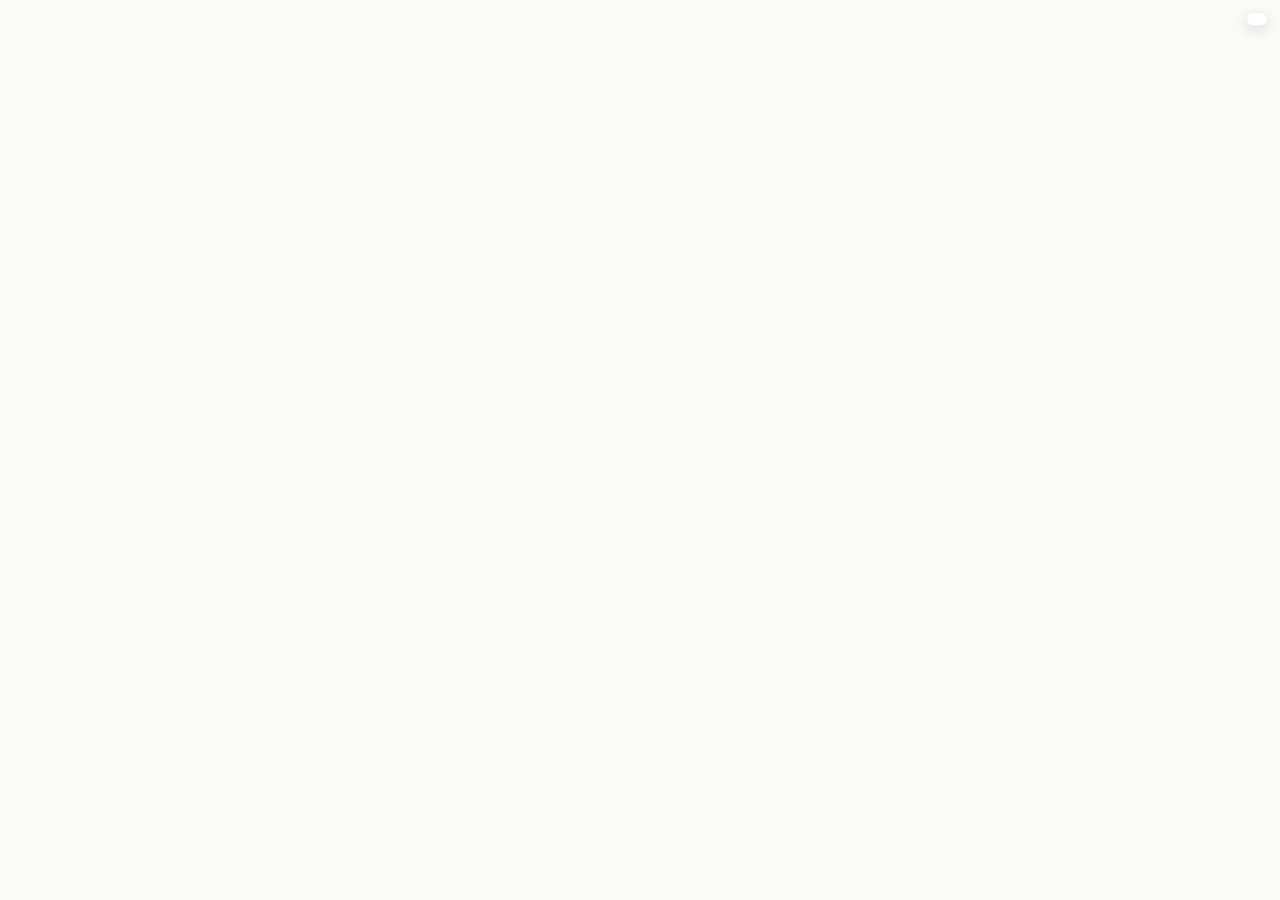
==== commit 56fb486d: "feat: переключатель языков (Google Website Translator) Добавлен виджет в правый верхний угол всех тр" ====
--- a/index.html
+++ b/index.html
@@ -17,6 +17,37 @@
   <link rel="stylesheet" href="https://unpkg.com/leaflet.markercluster@1.5.3/dist/MarkerCluster.Default.css" />
   <script src="https://unpkg.com/leaflet@1.9.4/dist/leaflet.js"></script>
   <script src="https://unpkg.com/leaflet.markercluster@1.5.3/dist/leaflet.markercluster.js"></script>
+
+  <!-- Переключатель языков (Google Website Translator) -->
+  <style>
+    #google_translate_widget {
+      position: fixed; top: 12px; right: 12px; z-index: 99999;
+      background: #fff; padding: 6px 10px; border-radius: 10px;
+      box-shadow: 0 4px 14px rgba(0,0,0,.12);
+      border: 1px solid rgba(0,0,0,.06);
+      font-family: 'Plus Jakarta Sans', sans-serif;
+    }
+    /* Прячем «шапку» с надписью Powered by Google */
+    .goog-te-gadget .goog-te-combo { margin: 0; padding: 4px 8px; border-radius: 6px; border: 1px solid #ddd; font-size: 13px; cursor: pointer; }
+    .goog-te-gadget > span > a { display: none !important; }
+    .goog-te-gadget { font-size: 0 !important; color: transparent !important; }
+    .goog-te-gadget > span { display: none !important; }
+    /* Убираем баннер сверху, который Google добавляет после перевода */
+    body { top: 0 !important; }
+    .skiptranslate iframe.goog-te-banner-frame { display: none !important; }
+  </style>
+  <div id="google_translate_widget"><div id="google_translate_element"></div></div>
+  <script type="text/javascript">
+    function googleTranslateElementInit() {
+      new google.translate.TranslateElement({
+        pageLanguage: 'ru',
+        includedLanguages: 'ru,en,fr',
+        layout: google.translate.TranslateElement.InlineLayout.SIMPLE,
+        autoDisplay: false
+      }, 'google_translate_element');
+    }
+  </script>
+  <script src="https://translate.google.com/translate_a/element.js?cb=googleTranslateElementInit"></script>
 </head>
 <body>
   <div id="root"></div>
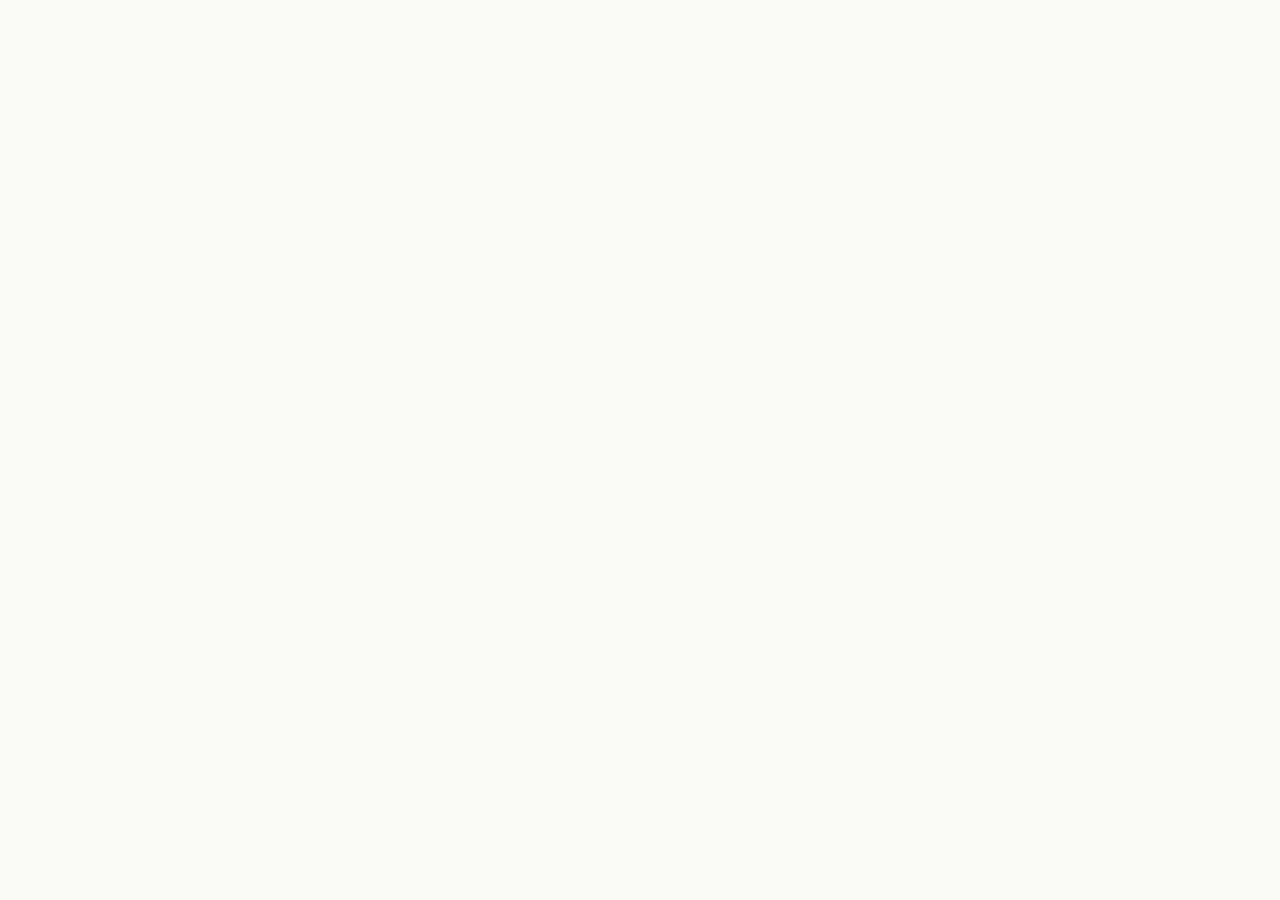
==== commit 2d631613: "feat: LangSwitcher встроен в Topbar кабинетов Плашка переводчика больше не плавает в углу и не перек" ====
--- a/index.html
+++ b/index.html
@@ -18,23 +18,20 @@
   <script src="https://unpkg.com/leaflet@1.9.4/dist/leaflet.js"></script>
   <script src="https://unpkg.com/leaflet.markercluster@1.5.3/dist/leaflet.markercluster.js"></script>
 
-  <!-- Переключатель языков (Google Website Translator) -->
+  <!-- Скрытый Google Website Translator — переводом управляет LangSwitcher в Topbar -->
   <style>
-    #google_translate_widget {
-      position: fixed; top: 12px; right: 12px; z-index: 99999;
-      background: #fff; padding: 6px 10px; border-radius: 10px;
-      box-shadow: 0 4px 14px rgba(0,0,0,.12);
-      border: 1px solid rgba(0,0,0,.06);
-      font-family: 'Plus Jakarta Sans', sans-serif;
-    }
-    /* Прячем «шапку» с надписью Powered by Google */
-    .goog-te-gadget .goog-te-combo { margin: 0; padding: 4px 8px; border-radius: 6px; border: 1px solid #ddd; font-size: 13px; cursor: pointer; }
-    .goog-te-gadget > span > a { display: none !important; }
-    .goog-te-gadget { font-size: 0 !important; color: transparent !important; }
-    .goog-te-gadget > span { display: none !important; }
+    /* Плашку Google прячем — переключатель встроен в шапку через LangSwitcher */
+    #google_translate_widget { position: absolute !important; left: -9999px !important; top: -9999px !important; }
     /* Убираем баннер сверху, который Google добавляет после перевода */
-    body { top: 0 !important; }
-    .skiptranslate iframe.goog-te-banner-frame { display: none !important; }
+    body { top: 0 !important; position: static !important; }
+    html { margin-top: 0 !important; }
+    /* Скрываем только верхний баннер-iframe Google, но не сам виджет */
+    iframe.skiptranslate,
+    iframe.goog-te-banner-frame { display: none !important; visibility: hidden !important; }
+    /* Возвращаем видимость самому select после скрытий Google по умолчанию */
+    .goog-te-combo { visibility: visible !important; }
+    .goog-tooltip, .goog-tooltip:hover { display: none !important; }
+    .goog-text-highlight { background: none !important; box-shadow: none !important; }
   </style>
   <div id="google_translate_widget"><div id="google_translate_element"></div></div>
   <script type="text/javascript">
@@ -42,7 +39,6 @@
       new google.translate.TranslateElement({
         pageLanguage: 'ru',
         includedLanguages: 'ru,en,fr',
-        layout: google.translate.TranslateElement.InlineLayout.SIMPLE,
         autoDisplay: false
       }, 'google_translate_element');
     }
--- a/styles.css
+++ b/styles.css
@@ -594,39 +594,57 @@
   text-transform: uppercase;
 }
 
-/* Role switcher (segmented control in topbar) */
+/* Role switcher (compact select in topbar) */
 .role-switch {
   display: inline-flex;
   align-items: center;
+  gap: 6px;
   background: var(--color-surface);
   border: 1px solid var(--color-border);
   border-radius: 999px;
-  padding: 3px;
-  gap: 2px;
-}
-.role-switch button {
-  display: inline-flex;
-  align-items: center;
-  gap: 5px;
-  height: 30px;
-  padding: 0 12px;
+  padding: 4px 10px 4px 12px;
+  color: var(--color-text-muted);
+  transition: border-color .15s, color .15s;
+}
+.role-switch:hover { color: var(--color-text); border-color: var(--color-text-muted); }
+.role-switch .role-select {
   border: none;
   background: transparent;
-  color: var(--color-text-muted);
+  color: var(--color-text);
   font-size: 12.5px;
   font-weight: 600;
+  cursor: pointer;
+  outline: none;
+  padding: 4px 4px 4px 0;
+  font-family: inherit;
+}
+.role-switch .role-select:focus { outline: none; }
+
+/* Language switcher in topbar */
+.lang-switch {
+  display: inline-flex;
+  align-items: center;
+  gap: 6px;
+  background: var(--color-surface);
+  border: 1px solid var(--color-border);
   border-radius: 999px;
+  padding: 4px 8px 4px 10px;
+  color: var(--color-text-muted);
+  transition: border-color .15s, color .15s;
+}
+.lang-switch:hover { color: var(--color-text); border-color: var(--color-text-muted); }
+.lang-switch .lang-select {
+  border: none;
+  background: transparent;
+  color: var(--color-text);
+  font-size: 12.5px;
+  font-weight: 600;
   cursor: pointer;
-  white-space: nowrap;
-  transition: background .15s, color .15s;
-}
-.role-switch button:hover { color: var(--color-text); }
-.role-switch button.active {
-  background: var(--pa-night);
-  color: var(--pa-gold);
-}
-[data-theme="green"] .role-switch button.active { background: var(--pa-green-dark); color: white; }
-[data-theme="gold"] .role-switch button.active { background: var(--pa-red); color: white; }
+  outline: none;
+  padding: 4px 4px 4px 0;
+  font-family: inherit;
+}
+.lang-switch .lang-select:focus { outline: none; }
 
 /* Home button (back to landing) */
 .home-btn {
